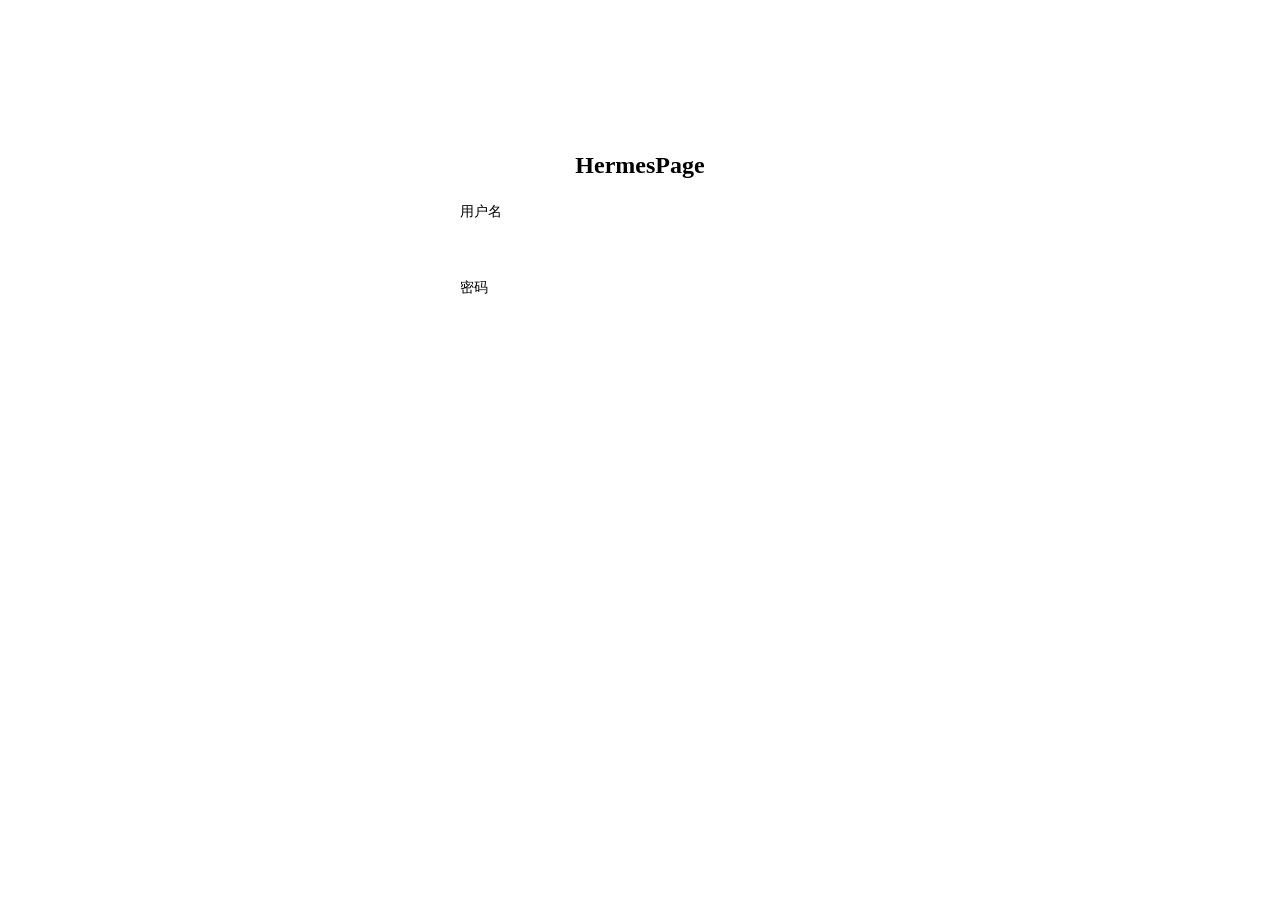
==== web/login.html @ 3c8aea61 "feat: add user authentication and report visibility control - Multi-user system: username + password" ====
<!DOCTYPE html>
<html lang="zh-CN">
<head>
    <meta charset="UTF-8">
    <meta name="viewport" content="width=device-width, initial-scale=1.0">
    <title>HermesPage - 登录</title>
    <link rel="stylesheet" href="/style.css">
    <style>
        .auth-container {
            max-width: 360px;
            margin: 100px auto;
            padding: 32px;
            background: var(--surface);
            border: 1px solid var(--border);
            border-radius: var(--radius);
        }
        .auth-container h2 {
            text-align: center;
            margin-bottom: 24px;
            color: var(--primary);
        }
        .form-group {
            margin-bottom: 16px;
        }
        .form-group label {
            display: block;
            font-size: 0.85rem;
            font-weight: 500;
            margin-bottom: 6px;
            color: var(--text-secondary);
        }
        .form-group input {
            width: 100%;
            padding: 10px 12px;
            border: 1px solid var(--border);
            border-radius: 6px;
            font-size: 0.9rem;
            outline: none;
        }
        .form-group input:focus {
            border-color: var(--primary);
        }
        .btn-primary {
            width: 100%;
            padding: 10px;
            background: var(--primary);
            color: white;
            border: none;
            border-radius: 6px;
            font-size: 0.9rem;
            font-weight: 500;
            cursor: pointer;
            margin-top: 8px;
        }
        .btn-primary:hover {
            opacity: 0.9;
        }
        .error-msg {
            color: #c62828;
            font-size: 0.82rem;
            margin-top: 12px;
            text-align: center;
            display: none;
        }
    </style>
</head>
<body>
    <div class="auth-container">
        <h2>HermesPage</h2>
        <form id="login-form">
            <div class="form-group">
                <label>用户名</label>
                <input type="text" id="username" required autocomplete="username">
            </div>
            <div class="form-group">
                <label>密码</label>
                <input type="password" id="password" required autocomplete="current-password">
            </div>
            <button type="submit" class="btn-primary">登录</button>
            <div id="error" class="error-msg"></div>
        </form>
    </div>
    <script>
        document.getElementById('login-form').addEventListener('submit', async (e) => {
            e.preventDefault();
            const errEl = document.getElementById('error');
            errEl.style.display = 'none';

            const username = document.getElementById('username').value;
            const password = document.getElementById('password').value;

            try {
                const resp = await fetch('/api/auth/login', {
                    method: 'POST',
                    headers: {'Content-Type': 'application/json'},
                    body: JSON.stringify({username, password})
                });
                const data = await resp.json();
                if (!resp.ok) {
                    errEl.textContent = data.error || '登录失败';
                    errEl.style.display = 'block';
                    return;
                }
                localStorage.setItem('token', data.token);
                localStorage.setItem('user', JSON.stringify(data.user));
                window.location.href = '/';
            } catch (err) {
                errEl.textContent = '网络错误';
                errEl.style.display = 'block';
            }
        });

        // redirect if already logged in
        if (localStorage.getItem('token')) {
            window.location.href = '/';
        }
    </script>
</body>
</html>
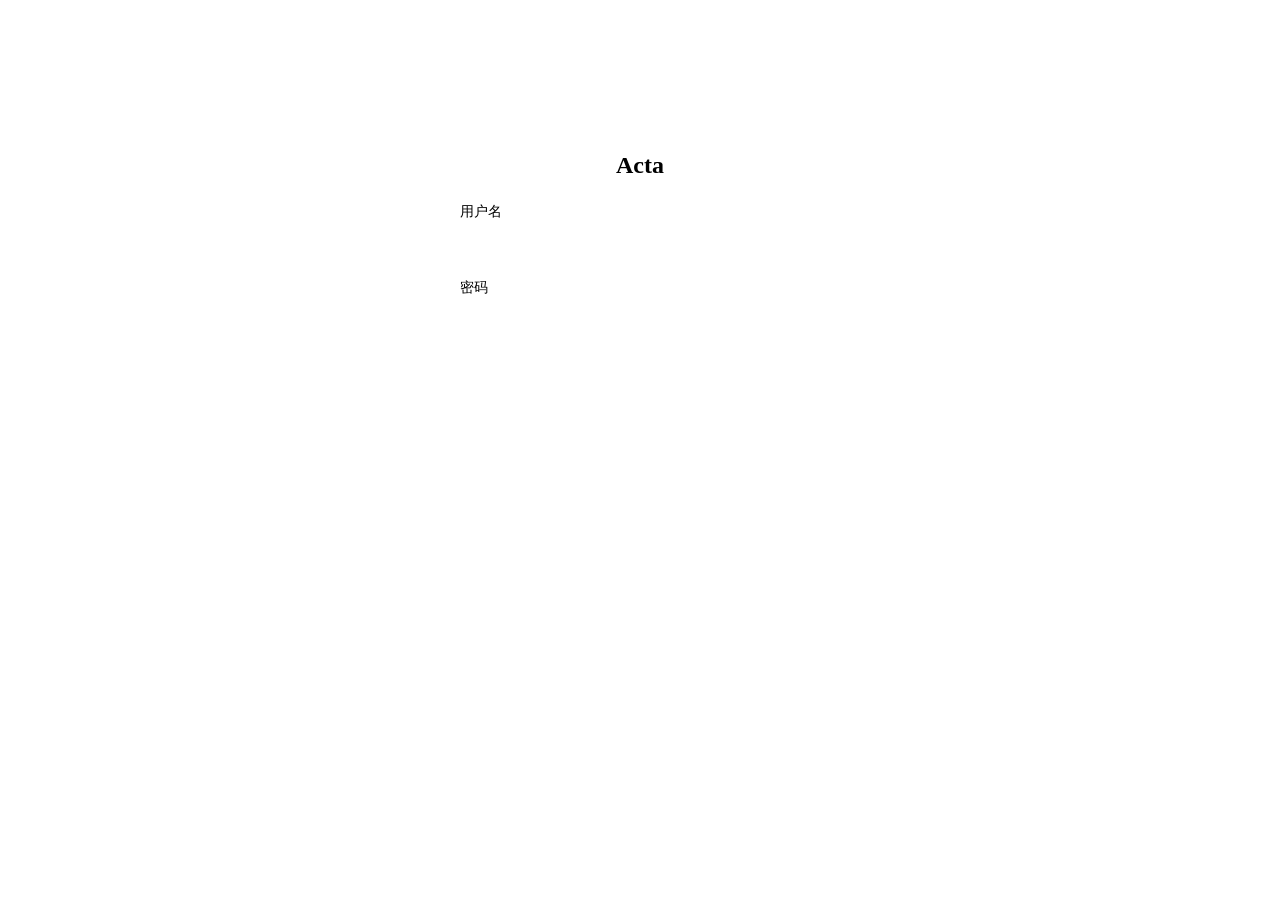
==== commit 4590c81e: "refactor: rebrand frontend to Acta" ====
--- a/web/login.html
+++ b/web/login.html
@@ -3,7 +3,7 @@
 <head>
     <meta charset="UTF-8">
     <meta name="viewport" content="width=device-width, initial-scale=1.0">
-    <title>HermesPage - 登录</title>
+    <title>Acta - 登录</title>
     <link rel="stylesheet" href="/style.css">
     <style>
         .auth-container {
@@ -66,7 +66,7 @@
 </head>
 <body>
     <div class="auth-container">
-        <h2>HermesPage</h2>
+        <h2>Acta</h2>
         <form id="login-form">
             <div class="form-group">
                 <label>用户名</label>
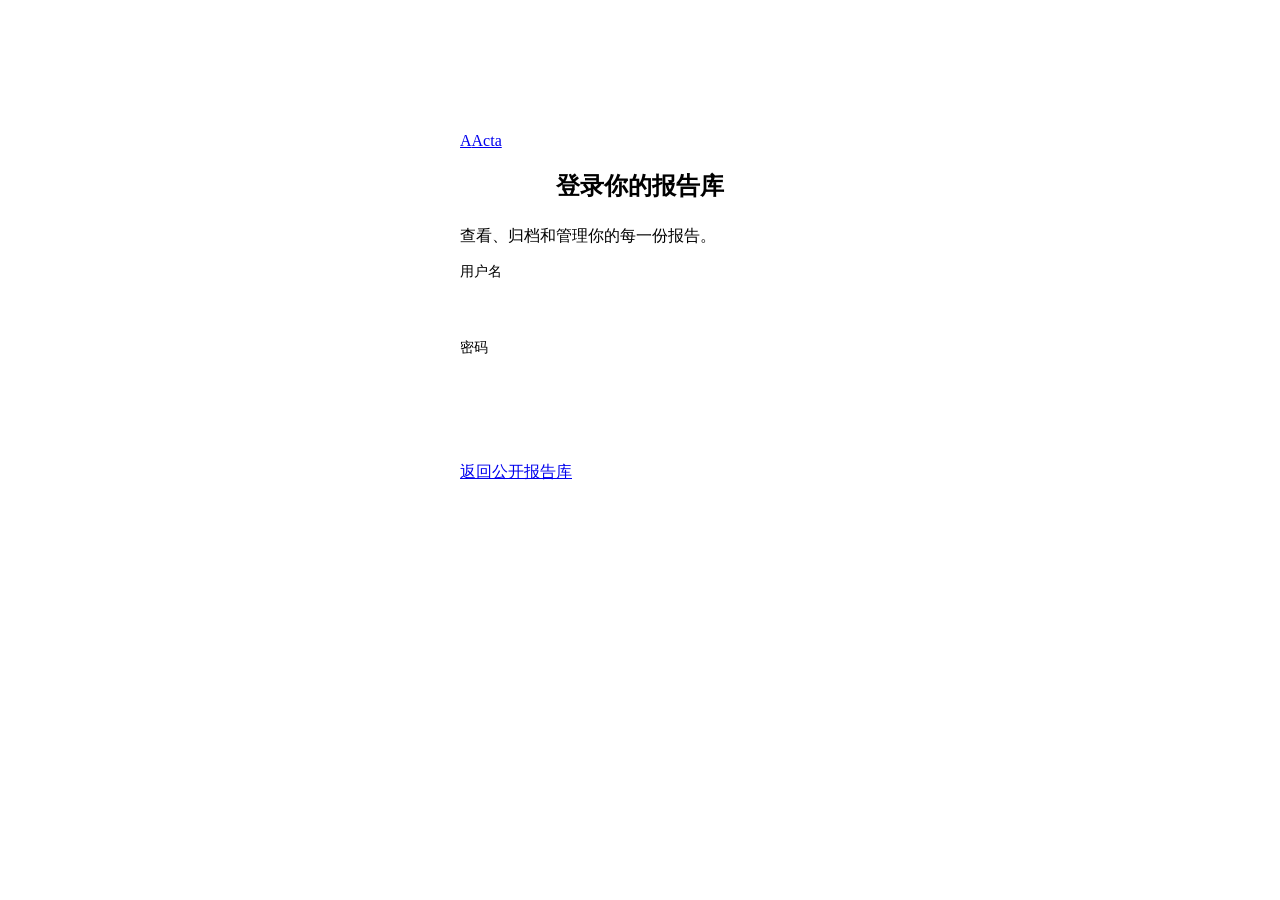
==== commit ec6a6630: "feat: refine report UI and add searchable summaries" ====
--- a/web/login.html
+++ b/web/login.html
@@ -4,6 +4,7 @@
     <meta charset="UTF-8">
     <meta name="viewport" content="width=device-width, initial-scale=1.0">
     <title>Acta - 登录</title>
+    <script src="/theme.js"></script>
     <link rel="stylesheet" href="/style.css">
     <style>
         .auth-container {
@@ -64,21 +65,24 @@
         }
     </style>
 </head>
-<body>
+<body class="auth-page">
     <div class="auth-container">
-        <h2>Acta</h2>
+        <a class="brand" href="/"><span class="brand-mark" aria-hidden="true">A</span><span class="logo">Acta</span></a>
+        <h2 class="auth-heading">登录你的报告库</h2>
+        <p class="auth-description">查看、归档和管理你的每一份报告。</p>
         <form id="login-form">
             <div class="form-group">
-                <label>用户名</label>
+                <label for="username">用户名</label>
                 <input type="text" id="username" required autocomplete="username">
             </div>
             <div class="form-group">
-                <label>密码</label>
+                <label for="password">密码</label>
                 <input type="password" id="password" required autocomplete="current-password">
             </div>
             <button type="submit" class="btn-primary">登录</button>
-            <div id="error" class="error-msg"></div>
+            <div id="error" class="error-msg" role="alert"></div>
         </form>
+        <a class="auth-back" href="/">返回公开报告库</a>
     </div>
     <script>
         document.getElementById('login-form').addEventListener('submit', async (e) => {
